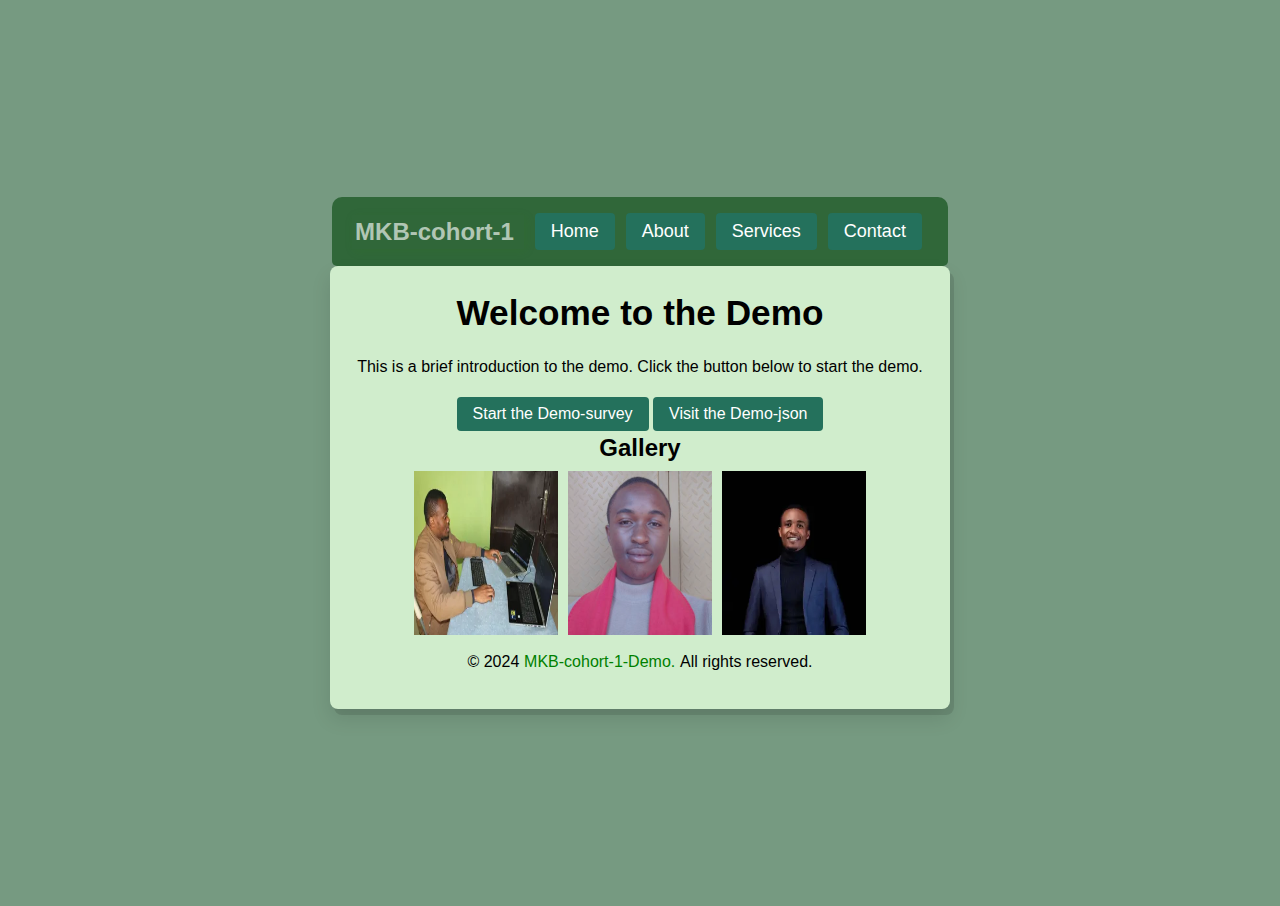
==== index.html @ 0c325608 "Updated the reponsive style #15" ====
<!DOCTYPE html>
<html lang="en">
  <head>
    <meta charset="UTF-8">
    <meta name="viewport" content="width=device-width, initial-scale=1.0">
    <link rel="icon" type="image/x-icon" href="Demo-survey/lap.jpg">
    <title>Demo Introduction</title>
    <style>
            body {
            font-family: Arial, sans-serif;
            background-color: rgb(118, 154, 129);
            margin: 0;
            padding: 0;
            display: flex;
            justify-content: center;
            align-items: center;
            height: 100vh;
            flex-direction: column;
        }
            a {
            display: inline-block;
            padding: 0.5rem 1rem;
            background-color: #24715c;
            color: white;
            text-decoration: none;
            border-radius: 4px;
        }
            a:hover{
            background-color: #03805e;
        }
        .link_footer, .link_footer:hover{
            display:inline-block ;
            color: green;
            text-decoration: none;
            background-color: transparent;
            padding: 0.3rem;
        }
            .container {
            text-align: center;
            background: rgb(208, 237, 204);
            padding: 1.5rem;
            border-radius: 8px;
            box-shadow:04px 6px rgba(0,0,0,0.1), 0 10px 20px rgba(0,0,0,0.1);
        }
         h1 {
             margin-bottom: 1.2rem;
             font-size: 2.2rem;
        }
        p{
            font-family: Arial, Helvetica, sans-serif;
        } 
        * {
    margin: 0;
    padding: 3px;
    box-sizing: border-box;
}
/* Navbar Styles */
.navbar {
    display: flex;
    justify-content: space-between;
    align-items: center;
    background-color: #306739;
    padding: 10px 20px;
    border-radius: 10px 10px 5px 5px;
}

.logo {
    color: #ffffffa2;
    font-size: 24px;
    font-weight: bold;
    padding-right: 10px;
    box-shadow: 2px 2px 10px rgba(46, 139, 7, 0.1);

}

.nav-links {
    list-style: none;
    display: flex;
}
.nav-links li {
    margin-left: 5px;
}

.nav-links a {
    color: #fff;
    text-decoration: none;
    font-size: 18px;
}
.MKB {
    display: none;
    flex-direction: column;
    cursor: pointer;
}

.MKB span {
    height: 3px;
    width: 25px;
    background-color: #ffffffa2;
    margin: 2px 0;
    border-radius: 5px;
    display: inline-block;
    margin-left:373px;
}
/* Responsive Styles */
@media (max-width: 768px) {
    .navbar {
        display: flex;
        justify-content: space-between;
        align-items: center;
        background-color: #306739;
        padding: 10px 20px;
        border-radius: 10px 10px 5px 5px;
        max-width: 100%; /* Ensure navbar spans full width */
        width: 100%;
        position: fixed;
        top: 0;
        left: 0;
        z-index: 1000; /* Ensure it's above other content */
    }

    .nav-links {
        display: none;
        flex-direction: column;
        width: 100%;
        position: absolute;
        top: 60px;
        left: 0;
        background-color:#306739;
    }
    .nav-links li {
        text-align: center;
        margin: 10px 0;
        background-color: #03805e;
    }

    .nav-links a {
        font-size: 20px;
    }

    .MKB {
        display: flex;
    }
    /*.MKB span {
    height: 3px;
    width: 25px;
    background-color: #ffffffa2;
    margin: 2px 0;
    border-radius: 5px;
    display: inline-block;
    margin-left:370px;
}*/
    .nav-links.active{
    transition: opacity 2.15s linear;    
    width:200px;
    height:500px;
    border-radius: 10px 10px 10px 10px;
    top:50px;
    opacity:0.4;
    filter: blur(1px);

}
.nav-links:hover{
    opacity:1;
    filter: blur(0px)
}
img{
    border-radius: 5px 5px 5px 5px;
}

/*.container {
            text-align: center;
            padding: 1rem;
            border-radius: 8px;
            box-shadow: 0 2px 10px rgba(0,0,0,0.1);
        }*/
        
    .container {
        text-align: center;
        background: rgb(208, 237, 204);
        padding: 2rem;
        border-radius: 8px;
        box-shadow: 4px 6px rgba(0, 0, 0, 0.1), 0 10px 20px rgba(0, 0, 0, 0.1);
        max-width: 800px; /* Limit container width for larger screens */
        width: 100%; /* Responsive width */
    }
}
@media (max-width: 600px) {
    /* Mobile styles */
}

@media screen and (max-width: 625px){
    .nav-links li{
        display: flex;
        flex-direction: column;
        margin-top: 10px;
    }
    .MKB span {
    height: 3px;
    width: 25px;
    background-color: #ffffffa2;
    margin: 2px 0;
    border-radius: 5px;
    display: inline-block;
    margin-left:340px;
}
}
@media screen and (max-width: 468px){
    .nav-links li{
        display: flex;
        flex-direction: column;
        margin-top: 1px;
    }
    .MKB span {
    height: 3px;
    width: 25px;
    background-color: #ffffa2;
    margin: 2px 0;
    border-radius: 5px;
    display: inline-block;
    margin-left:250px;
}
body{
    height:100vh;
    width:100vh
}
}
@media(min-width:250px) and (max-width:550px){
    .MKB span {
    height: 3px;
    width: 25px;
    background-color: #ffffa2;
    margin: 2px 0;
    border-radius: 5px;
    display: inline-block;
    margin-left:200px;
    overflow: hidden;
}*/   
body{

        font-family: Arial, sans-serif;
            background-color: rgb(118, 154, 129);
            margin: auto;
            padding: 0;
            display: flex;
            justify-content: center;
            align-items: center;
            height: 145vh;
            width:65vh;
            flex-direction: column;
        }
         a{
            background-color: transparent;
            color:#03805e;
        }
        a:hover{
            background-color: transparent;
            color:grey;
        }
        p{
            font-family: 'Times New Roman', Times, serif;
            font-size: large;
        }

}
/* Toggle nav-links display */
.nav-links.active {
    display: flex;
}

    </style>
  </head>
  <body>
    <nav class="navbar">
        <div class="logo">MKB-cohort-1</div>
        <ul class="nav-links">
            <li><a href="index.html">Home</a></li>
            <li><a href="https://michaelkentburns.com/index.php/about-michael/">About</a></li>
            <li><a href="https://michaelkentburns.com/index.php/2024/05/07/a-big-celebration/">Services</a></li>
            <li><a href="Demo-survey/Demo-survey-1.html">Contact</a></li>
        </ul>
        <div class="MKB">
            <span></span>
            <span></span>
            <span></span>
        </div>
    </nav>
    <div class="container">
        <h1>Welcome to the Demo</h1>
        <p>This is a brief introduction to the demo. Click the button below to start the demo.</p><br/>
        <a href="Demo-survey/index.html">Start the Demo-survey</a>
        <a href="Demo-JSON/jsonJavascipt.html">Visit the Demo-json</a>
        <h2>Gallery</h2>
            <div class="gallery">
                <img src="Demo-survey/Team Member's pictures/work-scaled.webp" alt="Image 1" width="150px" height="170px">
                <img src="Demo-survey/Team Member's pictures/Efatha.webp" alt="Image 2" width="150px" height="170px">
                <img src="Demo-survey/Team Member's pictures/DestinAshuza.webp" alt="Image 3" width="150px" height="170px">
                <footer>
                    <p>&copy; 2024<a href="https://michaelkentburns.com/index.php/about-michael/" class="link_footer">MKB-cohort-1-Demo.</a>All rights reserved.</p>
                </footer>
            </div>
    </div>
    <script>
        const MKB = document.querySelector('.MKB');
        const navLinks = document.querySelector('.nav-links');
    
        MKB.addEventListener('click', () => {
            navLinks.classList.toggle('active');
        });
    </script>
    
  </body>
</html>
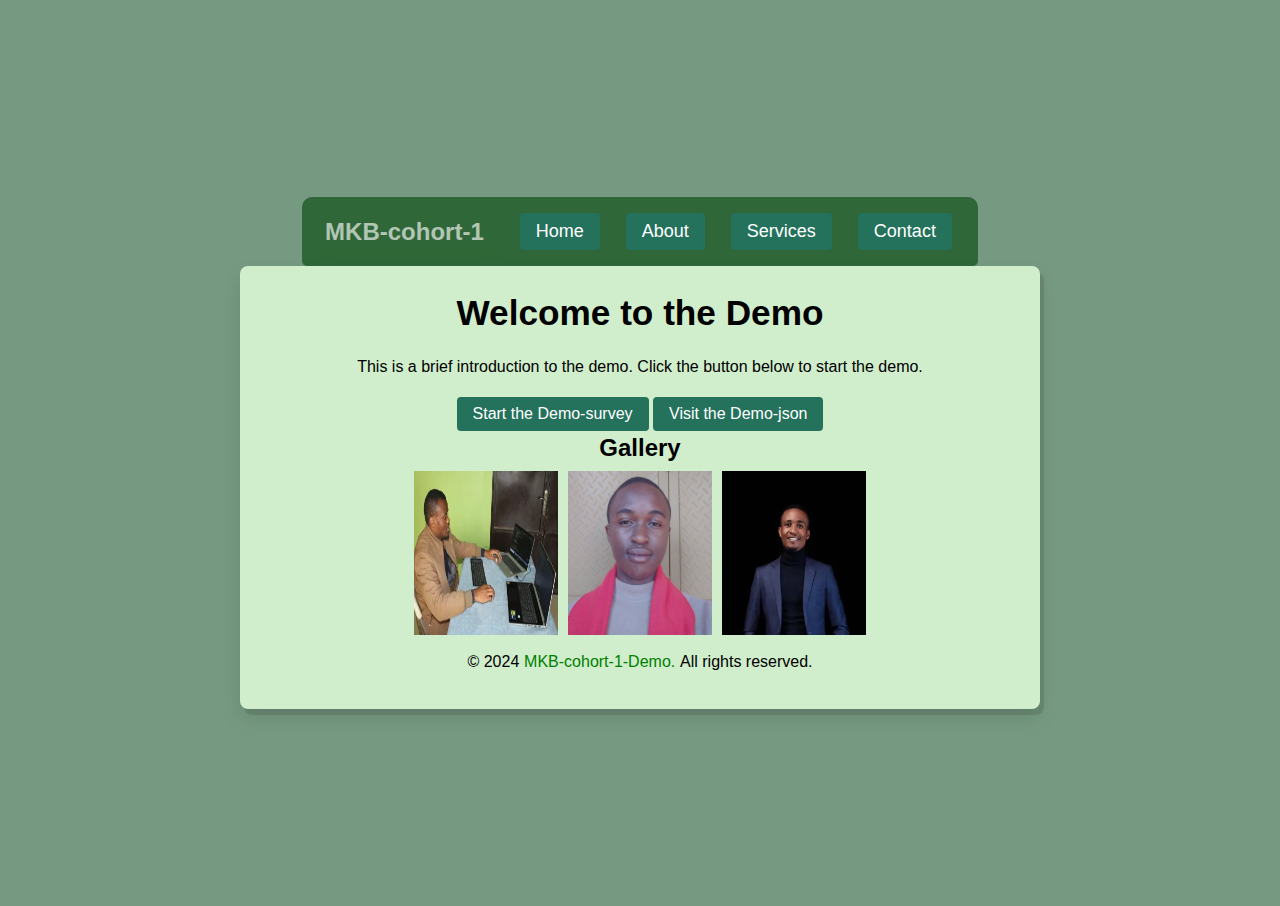
==== commit 689d83e3: "Added some responsive styles #15" ====
--- a/index.html
+++ b/index.html
@@ -40,7 +40,9 @@
             background: rgb(208, 237, 204);
             padding: 1.5rem;
             border-radius: 8px;
-            box-shadow:04px 6px rgba(0,0,0,0.1), 0 10px 20px rgba(0,0,0,0.1);
+            box-shadow:4px 6px rgba(0,0,0,0.1), 0 10px 20px rgba(0,0,0,0.1);
+            max-width: 800px; /* Limit container width for larger screens */
+            width: 100%; /* Responsive width */
         }
          h1 {
              margin-bottom: 1.2rem;
@@ -78,7 +80,7 @@
     display: flex;
 }
 .nav-links li {
-    margin-left: 5px;
+    margin-left: 10px;
 }
 
 .nav-links a {
@@ -101,14 +103,33 @@
     display: inline-block;
     margin-left:373px;
 }
+.nav-links li {
+    margin-left: 20px;
+}
+
 /* Responsive Styles */
+@media (max-width: 1024px) {
+    .navbar {
+        display: flex;
+        justify-content: space-between;
+        align-items: center;
+        background-color: #1d5e27;
+        padding: 0px;
+        border-radius: 2px 1px 2px 1px;
+        max-width: 100%; /* Ensure navbar spans full width */
+        width: 100%;
+        position: fixed;
+        top: 0;
+        left: 0;
+}
+}
 @media (max-width: 768px) {
     .navbar {
         display: flex;
         justify-content: space-between;
         align-items: center;
         background-color: #306739;
-        padding: 10px 20px;
+        padding: 10px;
         border-radius: 10px 10px 5px 5px;
         max-width: 100%; /* Ensure navbar spans full width */
         width: 100%;
@@ -131,6 +152,8 @@
         text-align: center;
         margin: 10px 0;
         background-color: #03805e;
+        margin-left: 0; /* Remove left margin for nav items */
+        margin-top: 5px; /* Add top margin for better spacing */
     }
 
     .nav-links a {
@@ -175,14 +198,16 @@
         }*/
         
     .container {
-        text-align: center;
-        background: rgb(208, 237, 204);
-        padding: 2rem;
-        border-radius: 8px;
-        box-shadow: 4px 6px rgba(0, 0, 0, 0.1), 0 10px 20px rgba(0, 0, 0, 0.1);
-        max-width: 800px; /* Limit container width for larger screens */
-        width: 100%; /* Responsive width */
-    }
+    padding: 20px;
+    padding-left: 10px;
+    border-radius: 8px;
+    box-shadow: 0 0 10px rgba(203, 203, 203, 0.1);
+    width: 100%;
+    max-width: 440px; 
+    }
+}
+.container{
+    height:auto;
 }
 @media (max-width: 600px) {
     /* Mobile styles */
@@ -275,7 +300,7 @@
         <ul class="nav-links">
             <li><a href="index.html">Home</a></li>
             <li><a href="https://michaelkentburns.com/index.php/about-michael/">About</a></li>
-            <li><a href="https://michaelkentburns.com/index.php/2024/05/07/a-big-celebration/">Services</a></li>
+            <li><a href="Prospective_Upwork_Client_Tour.html">Services</a></li>
             <li><a href="Demo-survey/Demo-survey-1.html">Contact</a></li>
         </ul>
         <div class="MKB">
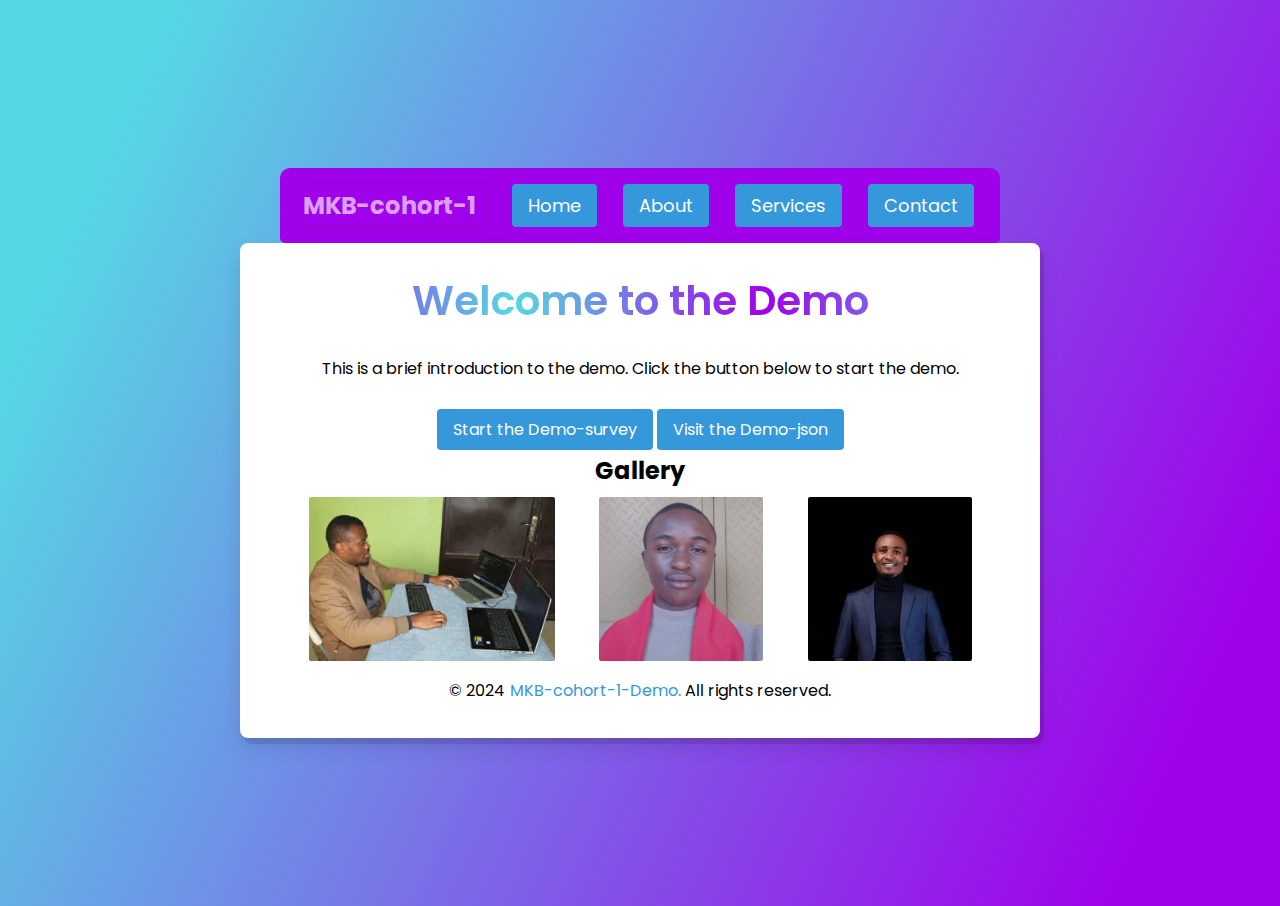
==== commit 8f782f6f: "update index styles #15" ====
--- a/index.html
+++ b/index.html
@@ -4,295 +4,9 @@
     <meta charset="UTF-8">
     <meta name="viewport" content="width=device-width, initial-scale=1.0">
     <link rel="icon" type="image/x-icon" href="Demo-survey/lap.jpg">
+    <link rel="stylesheet" href="./Demo-JSON/index.css">
     <title>Demo Introduction</title>
-    <style>
-            body {
-            font-family: Arial, sans-serif;
-            background-color: rgb(118, 154, 129);
-            margin: 0;
-            padding: 0;
-            display: flex;
-            justify-content: center;
-            align-items: center;
-            height: 100vh;
-            flex-direction: column;
-        }
-            a {
-            display: inline-block;
-            padding: 0.5rem 1rem;
-            background-color: #24715c;
-            color: white;
-            text-decoration: none;
-            border-radius: 4px;
-        }
-            a:hover{
-            background-color: #03805e;
-        }
-        .link_footer, .link_footer:hover{
-            display:inline-block ;
-            color: green;
-            text-decoration: none;
-            background-color: transparent;
-            padding: 0.3rem;
-        }
-            .container {
-            text-align: center;
-            background: rgb(208, 237, 204);
-            padding: 1.5rem;
-            border-radius: 8px;
-            box-shadow:4px 6px rgba(0,0,0,0.1), 0 10px 20px rgba(0,0,0,0.1);
-            max-width: 800px; /* Limit container width for larger screens */
-            width: 100%; /* Responsive width */
-        }
-         h1 {
-             margin-bottom: 1.2rem;
-             font-size: 2.2rem;
-        }
-        p{
-            font-family: Arial, Helvetica, sans-serif;
-        } 
-        * {
-    margin: 0;
-    padding: 3px;
-    box-sizing: border-box;
-}
-/* Navbar Styles */
-.navbar {
-    display: flex;
-    justify-content: space-between;
-    align-items: center;
-    background-color: #306739;
-    padding: 10px 20px;
-    border-radius: 10px 10px 5px 5px;
-}
 
-.logo {
-    color: #ffffffa2;
-    font-size: 24px;
-    font-weight: bold;
-    padding-right: 10px;
-    box-shadow: 2px 2px 10px rgba(46, 139, 7, 0.1);
-
-}
-
-.nav-links {
-    list-style: none;
-    display: flex;
-}
-.nav-links li {
-    margin-left: 10px;
-}
-
-.nav-links a {
-    color: #fff;
-    text-decoration: none;
-    font-size: 18px;
-}
-.MKB {
-    display: none;
-    flex-direction: column;
-    cursor: pointer;
-}
-
-.MKB span {
-    height: 3px;
-    width: 25px;
-    background-color: #ffffffa2;
-    margin: 2px 0;
-    border-radius: 5px;
-    display: inline-block;
-    margin-left:373px;
-}
-.nav-links li {
-    margin-left: 20px;
-}
-
-/* Responsive Styles */
-@media (max-width: 1024px) {
-    .navbar {
-        display: flex;
-        justify-content: space-between;
-        align-items: center;
-        background-color: #1d5e27;
-        padding: 0px;
-        border-radius: 2px 1px 2px 1px;
-        max-width: 100%; /* Ensure navbar spans full width */
-        width: 100%;
-        position: fixed;
-        top: 0;
-        left: 0;
-}
-}
-@media (max-width: 768px) {
-    .navbar {
-        display: flex;
-        justify-content: space-between;
-        align-items: center;
-        background-color: #306739;
-        padding: 10px;
-        border-radius: 10px 10px 5px 5px;
-        max-width: 100%; /* Ensure navbar spans full width */
-        width: 100%;
-        position: fixed;
-        top: 0;
-        left: 0;
-        z-index: 1000; /* Ensure it's above other content */
-    }
-
-    .nav-links {
-        display: none;
-        flex-direction: column;
-        width: 100%;
-        position: absolute;
-        top: 60px;
-        left: 0;
-        background-color:#306739;
-    }
-    .nav-links li {
-        text-align: center;
-        margin: 10px 0;
-        background-color: #03805e;
-        margin-left: 0; /* Remove left margin for nav items */
-        margin-top: 5px; /* Add top margin for better spacing */
-    }
-
-    .nav-links a {
-        font-size: 20px;
-    }
-
-    .MKB {
-        display: flex;
-    }
-    /*.MKB span {
-    height: 3px;
-    width: 25px;
-    background-color: #ffffffa2;
-    margin: 2px 0;
-    border-radius: 5px;
-    display: inline-block;
-    margin-left:370px;
-}*/
-    .nav-links.active{
-    transition: opacity 2.15s linear;    
-    width:200px;
-    height:500px;
-    border-radius: 10px 10px 10px 10px;
-    top:50px;
-    opacity:0.4;
-    filter: blur(1px);
-
-}
-.nav-links:hover{
-    opacity:1;
-    filter: blur(0px)
-}
-img{
-    border-radius: 5px 5px 5px 5px;
-}
-
-/*.container {
-            text-align: center;
-            padding: 1rem;
-            border-radius: 8px;
-            box-shadow: 0 2px 10px rgba(0,0,0,0.1);
-        }*/
-        
-    .container {
-    padding: 20px;
-    padding-left: 10px;
-    border-radius: 8px;
-    box-shadow: 0 0 10px rgba(203, 203, 203, 0.1);
-    width: 100%;
-    max-width: 440px; 
-    }
-}
-.container{
-    height:auto;
-}
-@media (max-width: 600px) {
-    /* Mobile styles */
-}
-
-@media screen and (max-width: 625px){
-    .nav-links li{
-        display: flex;
-        flex-direction: column;
-        margin-top: 10px;
-    }
-    .MKB span {
-    height: 3px;
-    width: 25px;
-    background-color: #ffffffa2;
-    margin: 2px 0;
-    border-radius: 5px;
-    display: inline-block;
-    margin-left:340px;
-}
-}
-@media screen and (max-width: 468px){
-    .nav-links li{
-        display: flex;
-        flex-direction: column;
-        margin-top: 1px;
-    }
-    .MKB span {
-    height: 3px;
-    width: 25px;
-    background-color: #ffffa2;
-    margin: 2px 0;
-    border-radius: 5px;
-    display: inline-block;
-    margin-left:250px;
-}
-body{
-    height:100vh;
-    width:100vh
-}
-}
-@media(min-width:250px) and (max-width:550px){
-    .MKB span {
-    height: 3px;
-    width: 25px;
-    background-color: #ffffa2;
-    margin: 2px 0;
-    border-radius: 5px;
-    display: inline-block;
-    margin-left:200px;
-    overflow: hidden;
-}*/   
-body{
-
-        font-family: Arial, sans-serif;
-            background-color: rgb(118, 154, 129);
-            margin: auto;
-            padding: 0;
-            display: flex;
-            justify-content: center;
-            align-items: center;
-            height: 145vh;
-            width:65vh;
-            flex-direction: column;
-        }
-         a{
-            background-color: transparent;
-            color:#03805e;
-        }
-        a:hover{
-            background-color: transparent;
-            color:grey;
-        }
-        p{
-            font-family: 'Times New Roman', Times, serif;
-            font-size: large;
-        }
-
-}
-/* Toggle nav-links display */
-.nav-links.active {
-    display: flex;
-}
-
-    </style>
   </head>
   <body>
     <nav class="navbar">
@@ -319,9 +33,10 @@
                 <img src="Demo-survey/Team Member's pictures/work-scaled.webp" alt="Image 1" width="150px" height="170px">
                 <img src="Demo-survey/Team Member's pictures/Efatha.webp" alt="Image 2" width="150px" height="170px">
                 <img src="Demo-survey/Team Member's pictures/DestinAshuza.webp" alt="Image 3" width="150px" height="170px">
-                <footer>
-                    <p>&copy; 2024<a href="https://michaelkentburns.com/index.php/about-michael/" class="link_footer">MKB-cohort-1-Demo.</a>All rights reserved.</p>
-                </footer>
+             
+            </div>
+            <div class="footer">
+                <p>&copy; 2024<a href="https://michaelkentburns.com/index.php/about-michael/" class="link_footer">MKB-cohort-1-Demo.</a>All rights reserved.</p>
             </div>
     </div>
     <script>
--- a/Demo-JSON/index.css
+++ b/Demo-JSON/index.css
@@ -0,0 +1,281 @@
+@import url("https://fonts.googleapis.com/css?family=Poppins:400,500,600,700&display=swap");
+* {
+  margin: 0;
+  padding: 0;
+  outline: none;
+  box-sizing: border-box;
+  font-family: "Poppins", sans-serif;
+}
+body {
+  font-family: "Poppins", sans-serif;
+  background: linear-gradient(115deg, #56d8e4 10%, #9f01ea 90%);
+  margin: 0;
+  padding: 0;
+  display: flex;
+  justify-content: center;
+  align-items: center;
+  height: 100vh;
+  flex-direction: column;
+}
+a {
+  display: inline-block;
+  padding: 0.5rem 1rem;
+  background-color: #3498db;
+  color: white;
+  text-decoration: none;
+  border-radius: 4px;
+}
+a:hover {
+  background-color: #55bff8;
+}
+.link_footer,
+.link_footer:hover {
+  display: inline-block;
+  color: #3498db;
+  text-decoration: none;
+  background-color: transparent;
+  padding: 0.3rem;
+}
+.container {
+  text-align: center;
+  background: white;
+  padding: 1.5rem;
+  border-radius: 8px;
+  box-shadow: 4px 6px rgba(0, 0, 0, 0.1), 0 10px 20px rgba(0, 0, 0, 0.1);
+  max-width: 800px; /* Limit container width for larger screens */
+  width: 100%; /* Responsive width */
+}
+h1 {
+  margin-bottom: 1.2rem;
+  text-align: center;
+  font-size: 41px;
+  font-weight: 600;
+  font-family: "Poppins", sans-serif;
+  background: -webkit-linear-gradient(
+    right,
+    #56d8e4,
+    #9f01ea,
+    #56d8e4,
+    #9f01ea
+  );
+  -webkit-background-clip: text;
+  -webkit-text-fill-color: transparent;
+}
+
+* {
+  margin: 0;
+  padding: 3px;
+  box-sizing: border-box;
+}
+/* Navbar Styles */
+.navbar {
+  display: flex;
+  justify-content: space-between;
+  align-items: center;
+  background-color: #9f01ea;
+  padding: 10px 20px;
+  border-radius: 10px 10px 5px 5px;
+}
+
+.logo {
+  color: #ffffffa2;
+  font-size: 24px;
+  font-weight: bold;
+  padding-right: 10px;
+  box-shadow: 2px 2px 10px rgba(46, 139, 7, 0.1);
+}
+
+.nav-links {
+  list-style: none;
+  display: flex;
+}
+.nav-links li {
+  margin-left: 10px;
+}
+
+.nav-links a {
+  color: #fff;
+  text-decoration: none;
+  font-size: 18px;
+}
+.MKB {
+  display: none;
+  flex-direction: column;
+  cursor: pointer;
+}
+
+.MKB span {
+  height: 3px;
+  width: 25px;
+  background-color: #ffffffa2;
+  margin: 2px 0;
+  border-radius: 5px;
+  display: inline-block;
+  margin-left: 373px;
+}
+.nav-links li {
+  margin-left: 20px;
+}
+
+.gallery {
+  display: flex;
+  justify-content: space-evenly;
+  align-items: center;
+  flex-wrap: wrap;
+}
+img {
+  border-radius: 5px;
+  width: fit-content;
+  
+}
+
+/* Responsive Styles */
+@media (max-width: 1024px) {
+  .navbar {
+    display: flex;
+    justify-content: space-between;
+    align-items: center;
+    background-color: #9f01ea;
+    padding: 0px;
+    border-radius: 2px 1px 2px 1px;
+    max-width: 100%; /* Ensure navbar spans full width */
+    width: 100%;
+    position: fixed;
+    top: 0;
+    left: 0;
+  }
+}
+@media (max-width: 768px) {
+  .navbar {
+    display: flex;
+    justify-content: space-between;
+    align-items: center;
+    background-color: #9f01ea;
+    padding: 10px;
+    border-radius: 10px 10px 5px 5px;
+    max-width: 100%; /* Ensure navbar spans full width */
+    width: 100%;
+    position: fixed;
+    top: 0;
+    left: 0;
+    z-index: 1000; /* Ensure it's above other content */
+  }
+
+  .nav-links {
+    display: none;
+    flex-direction: column;
+    width: 100%;
+    position: absolute;
+    top: 60px;
+    left: 0;
+    background-color: #3498db;
+  }
+  .nav-links li {
+    text-align: center;
+    margin: 10px 0;
+    background-color: #3498db;
+    margin-left: 0; /* Remove left margin for nav items */
+    margin-top: 5px; /* Add top margin for better spacing */
+  }
+
+  .nav-links a {
+    font-size: 20px;
+  }
+
+  .MKB {
+    display: flex;
+  }
+
+  .container {
+    padding: 20px;
+    padding-left: 10px;
+    border-radius: 8px;
+    box-shadow: 0 0 10px rgba(203, 203, 203, 0.1);
+    width: 100%;
+    max-width: 800px;
+  }
+  .gallery {
+    display: flex;
+    justify-content: center;
+    align-items: center;
+    flex-direction: column;
+  }
+}
+.container {
+  height: auto;
+}
+
+
+
+@media screen and (max-width: 625px) {
+  .nav-links li {
+    display: flex;
+    flex-direction: column;
+    margin-top: 10px;
+  }
+  .MKB span {
+    height: 3px;
+    width: 25px;
+    background-color: #ffffffa2;
+    margin: 2px 0;
+    border-radius: 5px;
+    display: inline-block;
+    margin-left: 340px;
+  }
+}
+@media screen and (max-width: 468px) {
+  .nav-links li {
+    display: flex;
+    flex-direction: column;
+    margin-top: 1px;
+  }
+  .MKB span {
+    height: 3px;
+    width: 25px;
+    background-color: #fff;
+    margin: 2px 0;
+    border-radius: 5px;
+    display: inline-block;
+    margin-left: 250px;
+  }
+  body {
+    height: 100vh;
+    width: 100vh;
+  }
+}
+@media (min-width: 250px) and (max-width: 550px) {
+  .MKB span {
+    height: 3px;
+    width: 25px;
+    background-color: #fff;
+    margin: 2px 0;
+    border-radius: 5px;
+    display: inline-block;
+    margin-left: 200px;
+    overflow: hidden;
+  }
+  */ body {
+    font-family: Arial, sans-serif;
+    background: linear-gradient(115deg, #56d8e4 10%, #9f01ea 90%);
+    margin: auto;
+    padding: 0;
+    display: flex;
+    justify-content: center;
+    align-items: center;
+    height: 145vh;
+    width: 65vh;
+    flex-direction: column;
+  }
+  a {
+    background-color: transparent;
+    color: #3498db;
+  }
+  a:hover {
+    background-color: transparent;
+    color: grey;
+  }
+}
+/* Toggle nav-links display */
+.nav-links.active {
+  display: flex;
+}
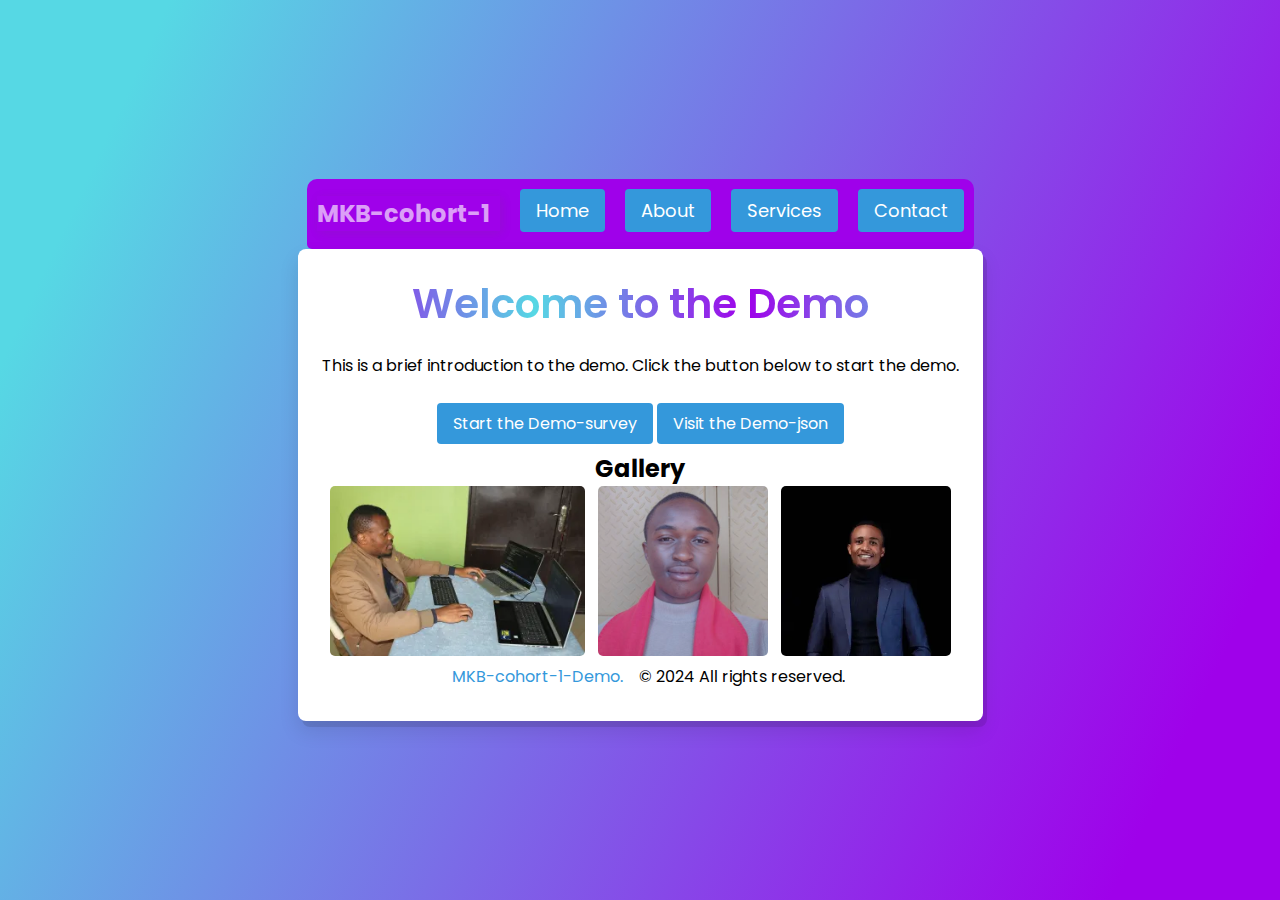
==== commit 8e163bbc: "styling the mobile responsiveness of index #15" ====
--- a/index.html
+++ b/index.html
@@ -36,7 +36,8 @@
              
             </div>
             <div class="footer">
-                <p>&copy; 2024<a href="https://michaelkentburns.com/index.php/about-michael/" class="link_footer">MKB-cohort-1-Demo.</a>All rights reserved.</p>
+                <a href="https://michaelkentburns.com/index.php/about-michael/" class="link_footer">MKB-cohort-1-Demo.</a>
+                <p>&copy; 2024 All rights reserved.</p>
             </div>
     </div>
     <script>
--- a/Demo-JSON/index.css
+++ b/Demo-JSON/index.css
@@ -5,6 +5,7 @@
   outline: none;
   box-sizing: border-box;
   font-family: "Poppins", sans-serif;
+overflow-x: hidden;
 }
 body {
   font-family: "Poppins", sans-serif;
@@ -16,6 +17,7 @@
   align-items: center;
   height: 100vh;
   flex-direction: column;
+ 
 }
 a {
   display: inline-block;
@@ -28,13 +30,16 @@
 a:hover {
   background-color: #55bff8;
 }
-.link_footer,
-.link_footer:hover {
-  display: inline-block;
+.footer{
+  display: flex;
+  align-items: center;
+  justify-content: center;
+  flex-wrap: wrap;
+}
+.link_footer {
   color: #3498db;
   text-decoration: none;
   background-color: transparent;
-  padding: 0.3rem;
 }
 .container {
   text-align: center;
@@ -42,8 +47,7 @@
   padding: 1.5rem;
   border-radius: 8px;
   box-shadow: 4px 6px rgba(0, 0, 0, 0.1), 0 10px 20px rgba(0, 0, 0, 0.1);
-  max-width: 800px; /* Limit container width for larger screens */
-  width: 100%; /* Responsive width */
+
 }
 h1 {
   margin-bottom: 1.2rem;
@@ -62,18 +66,14 @@
   -webkit-text-fill-color: transparent;
 }
 
-* {
-  margin: 0;
-  padding: 3px;
-  box-sizing: border-box;
-}
+
 /* Navbar Styles */
 .navbar {
   display: flex;
   justify-content: space-between;
   align-items: center;
   background-color: #9f01ea;
-  padding: 10px 20px;
+  padding: 10px;
   border-radius: 10px 10px 5px 5px;
 }
 
@@ -121,6 +121,7 @@
   display: flex;
   justify-content: space-evenly;
   align-items: center;
+  gap: 5px;
   flex-wrap: wrap;
 }
 img {
@@ -129,36 +130,12 @@
   
 }
 
-/* Responsive Styles */
-@media (max-width: 1024px) {
+@media (max-width: 768px) {
   .navbar {
-    display: flex;
-    justify-content: space-between;
-    align-items: center;
-    background-color: #9f01ea;
-    padding: 0px;
-    border-radius: 2px 1px 2px 1px;
+    height: 50%;
     max-width: 100%; /* Ensure navbar spans full width */
     width: 100%;
-    position: fixed;
-    top: 0;
-    left: 0;
-  }
-}
-@media (max-width: 768px) {
-  .navbar {
-    display: flex;
-    justify-content: space-between;
-    align-items: center;
-    background-color: #9f01ea;
-    padding: 10px;
-    border-radius: 10px 10px 5px 5px;
-    max-width: 100%; /* Ensure navbar spans full width */
-    width: 100%;
-    position: fixed;
-    top: 0;
-    left: 0;
-    z-index: 1000; /* Ensure it's above other content */
+    
   }
 
   .nav-links {
@@ -168,7 +145,7 @@
     position: absolute;
     top: 60px;
     left: 0;
-    background-color: #3498db;
+    background-color: #9f01ea;
   }
   .nav-links li {
     text-align: center;
@@ -185,10 +162,18 @@
   .MKB {
     display: flex;
   }
+  .MKB span {
+    height: 3px;
+    width: 25px;
+    background-color: #ffffffa2;
+    margin: 2px 0;
+    border-radius: 5px;
+    display: inline-block;
+    
+  }
 
   .container {
     padding: 20px;
-    padding-left: 10px;
     border-radius: 8px;
     box-shadow: 0 0 10px rgba(203, 203, 203, 0.1);
     width: 100%;
@@ -204,78 +189,7 @@
 .container {
   height: auto;
 }
-
-
-
-@media screen and (max-width: 625px) {
-  .nav-links li {
-    display: flex;
-    flex-direction: column;
-    margin-top: 10px;
-  }
-  .MKB span {
-    height: 3px;
-    width: 25px;
-    background-color: #ffffffa2;
-    margin: 2px 0;
-    border-radius: 5px;
-    display: inline-block;
-    margin-left: 340px;
-  }
-}
-@media screen and (max-width: 468px) {
-  .nav-links li {
-    display: flex;
-    flex-direction: column;
-    margin-top: 1px;
-  }
-  .MKB span {
-    height: 3px;
-    width: 25px;
-    background-color: #fff;
-    margin: 2px 0;
-    border-radius: 5px;
-    display: inline-block;
-    margin-left: 250px;
-  }
-  body {
-    height: 100vh;
-    width: 100vh;
-  }
-}
-@media (min-width: 250px) and (max-width: 550px) {
-  .MKB span {
-    height: 3px;
-    width: 25px;
-    background-color: #fff;
-    margin: 2px 0;
-    border-radius: 5px;
-    display: inline-block;
-    margin-left: 200px;
-    overflow: hidden;
-  }
-  */ body {
-    font-family: Arial, sans-serif;
-    background: linear-gradient(115deg, #56d8e4 10%, #9f01ea 90%);
-    margin: auto;
-    padding: 0;
-    display: flex;
-    justify-content: center;
-    align-items: center;
-    height: 145vh;
-    width: 65vh;
-    flex-direction: column;
-  }
-  a {
-    background-color: transparent;
-    color: #3498db;
-  }
-  a:hover {
-    background-color: transparent;
-    color: grey;
-  }
-}
-/* Toggle nav-links display */
 .nav-links.active {
   display: flex;
 }
+
